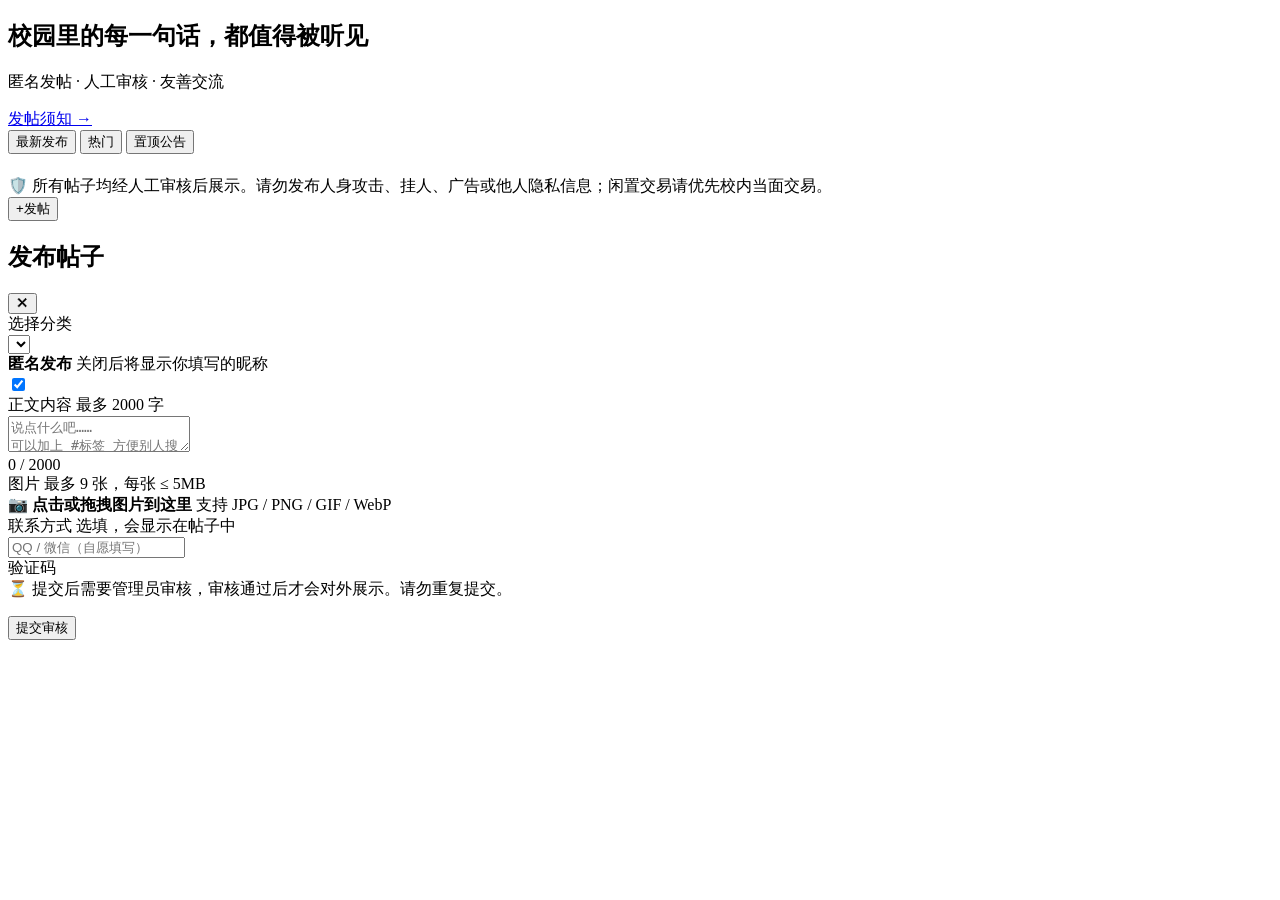
==== public/index.html @ c29f1567 "Build WallTHU campus wall (Flask + SQLite) - Public feed with categories, sorting, pinned posts, sea" ====
<!DOCTYPE html>
<html lang="zh-CN">
<head>
  <meta charset="UTF-8">
  <meta name="viewport" content="width=device-width, initial-scale=1, viewport-fit=cover">
  <meta name="theme-color" content="#f2555a">
  <meta name="description" content="WallTHU 校园墙——匿名发帖、失物招领、闲置交易、求助问答、表白捞人。">
  <title>WallTHU 校园墙</title>
  <link rel="icon" href="/favicon.svg" type="image/svg+xml">
  <link rel="stylesheet" href="/css/style.css">
  <script src="/js/theme.js"></script>
</head>
<body>
  <header id="site-header"></header>

  <main>
    <div class="container">
      <section class="hero">
        <div class="hero-text">
          <h1>校园里的每一句话，都值得被听见</h1>
          <p>匿名发帖 · 人工审核 · 友善交流</p>
        </div>
        <a class="hero-link" href="/rules">发帖须知 →</a>
      </section>

      <div class="cat-bar">
        <div class="cat-scroll" id="cat-scroll" role="tablist" aria-label="帖子分类"></div>
      </div>

      <div class="feed-toolbar">
        <div class="sort-tabs" id="sort-tabs" role="tablist" aria-label="排序方式">
          <button class="sort-tab active" data-sort="new" type="button">最新发布</button>
          <button class="sort-tab" data-sort="hot" type="button">热门</button>
          <button class="sort-tab" data-sort="pinned" type="button">置顶公告</button>
        </div>
        <div class="feed-count" id="feed-count"></div>
      </div>

      <div id="filter-banner"></div>
      <section id="pinned-section" aria-label="置顶公告"></section>
      <div class="feed" id="feed" aria-live="polite"></div>
      <div id="feed-empty"></div>
      <button class="load-more" id="load-more" type="button" hidden>加载更多</button>

      <div class="notice brand" style="margin-top:22px">
        <span>🛡️</span>
        <span>所有帖子均经人工审核后展示。请勿发布人身攻击、挂人、广告或他人隐私信息；闲置交易请优先校内当面交易。</span>
      </div>
    </div>
  </main>

  <footer id="site-footer"></footer>

  <button class="fab" id="fab" type="button" aria-label="发布新帖子">
    <span class="plus">+</span>发帖
  </button>

  <!-- 发帖弹层 -->
  <div class="modal-overlay" id="post-modal">
    <div class="modal" role="dialog" aria-modal="true" aria-labelledby="post-modal-title">
      <div class="modal-head">
        <h2 id="post-modal-title">发布帖子</h2>
        <button class="modal-close" type="button" aria-label="关闭">✕</button>
      </div>
      <div class="modal-body">
        <form id="post-form" novalidate>
          <div class="field">
            <div class="field-label">选择分类</div>
            <select class="select" name="category" id="post-category" required></select>
          </div>

          <div class="field">
            <div class="switch-row">
              <div class="switch-text">
                <b>匿名发布</b>
                <span>关闭后将显示你填写的昵称</span>
              </div>
              <label class="switch">
                <input type="checkbox" id="is-anonymous" name="is_anonymous" checked>
                <span class="track"></span>
              </label>
            </div>
          </div>

          <div class="field" id="nickname-field" hidden>
            <div class="field-label">昵称 <span class="hint">必填，最多 20 字</span></div>
            <input class="input" name="nickname" maxlength="20" placeholder="想让别人怎么称呼你？">
          </div>

          <div class="field">
            <div class="field-label">
              正文内容 <span class="hint">最多 2000 字</span>
            </div>
            <textarea class="textarea" name="content" id="post-content" maxlength="2000"
                      placeholder="说点什么吧……&#10;可以加上 #标签 方便别人搜索，例如 #寻物 #图书馆" required></textarea>
            <div class="counter" id="content-counter">0 / 2000</div>
          </div>

          <div class="field">
            <div class="field-label">图片 <span class="hint">最多 9 张，每张 ≤ 5MB</span></div>
            <div class="upload-zone" id="upload-zone" tabindex="0" role="button"
                 aria-label="点击选择图片">
              <b>📷 点击或拖拽图片到这里</b>
              <span>支持 JPG / PNG / GIF / WebP</span>
            </div>
            <input type="file" id="image-input" accept="image/*" multiple hidden>
            <div class="preview-grid" id="preview-grid"></div>
          </div>

          <div class="field">
            <div class="field-label">联系方式 <span class="hint">选填，会显示在帖子中</span></div>
            <input class="input" name="contact" maxlength="60" placeholder="QQ / 微信（自愿填写）">
          </div>

          <div class="field">
            <div class="field-label">验证码</div>
            <div id="post-captcha"></div>
          </div>

          <div class="notice warn">
            <span>⏳</span>
            <span>提交后需要管理员审核，审核通过后才会对外展示。请勿重复提交。</span>
          </div>

          <button class="btn btn-primary btn-block" type="submit" style="margin-top:16px">
            提交审核
          </button>
        </form>
      </div>
    </div>
  </div>

  <script src="/js/common.js"></script>
  <script src="/js/home.js"></script>
</body>
</html>
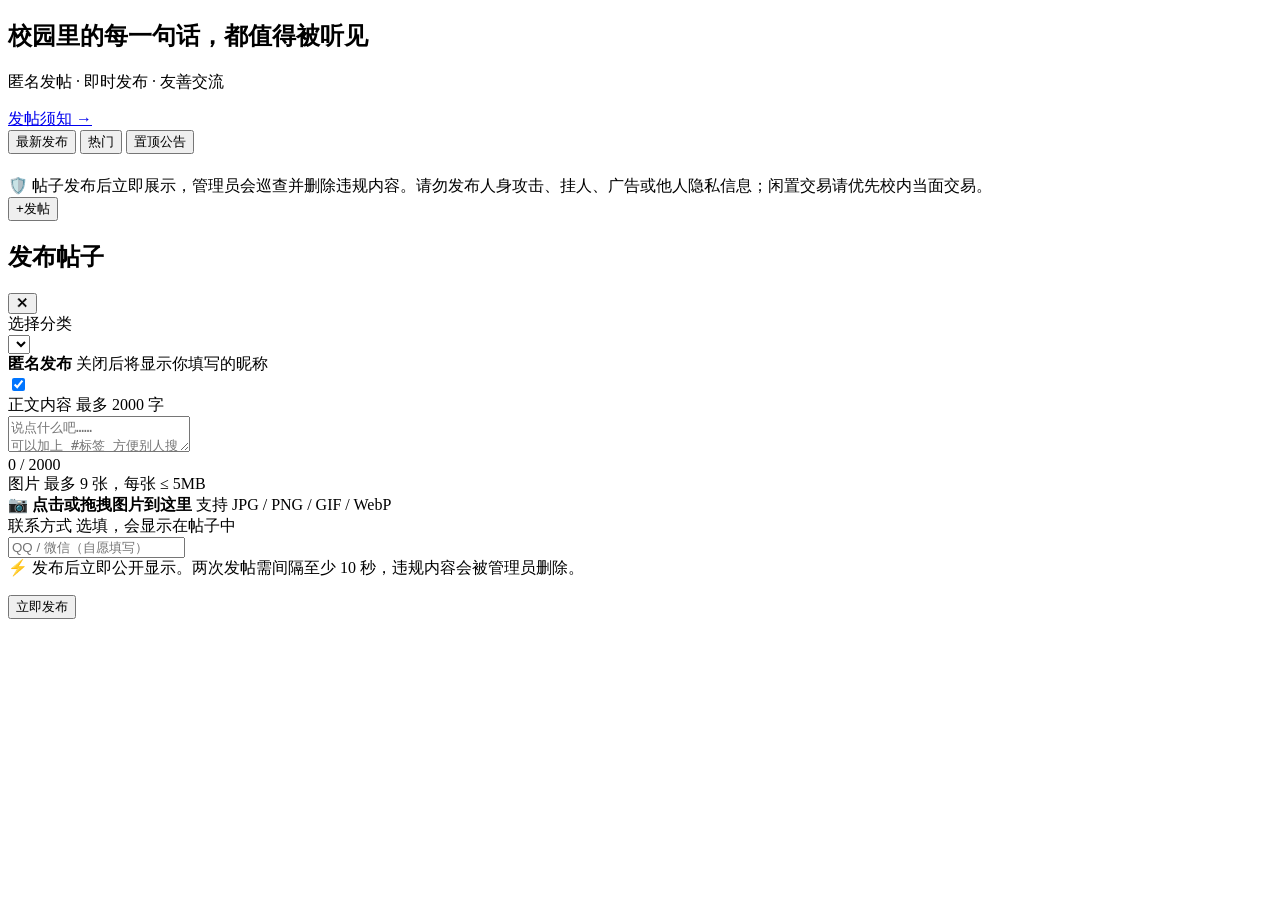
==== commit b8f0f6ba: "升级校园墙：即时发布、私信、昵称锁定与清华紫主题 - 页头换用校徽，并在左侧加入附中校名，点击直达学校官网 - 全站切换为清华紫配色（含深色模式） - 发帖 / 评论即时公开，取消验证码；发帖间隔调整" ====
--- a/public/index.html
+++ b/public/index.html
@@ -3,10 +3,10 @@
 <head>
   <meta charset="UTF-8">
   <meta name="viewport" content="width=device-width, initial-scale=1, viewport-fit=cover">
-  <meta name="theme-color" content="#f2555a">
-  <meta name="description" content="WallTHU 校园墙——匿名发帖、失物招领、闲置交易、求助问答、表白捞人。">
-  <title>WallTHU 校园墙</title>
-  <link rel="icon" href="/favicon.svg" type="image/svg+xml">
+  <meta name="theme-color" content="#7a2f86">
+  <meta name="description" content="清华附中国际部校园墙——匿名发帖、失物招领、闲置交易、求助问答、表白捞人。">
+  <title>清华附中校园墙</title>
+  <link rel="icon" href="/favicon.png" type="image/png">
   <link rel="stylesheet" href="/css/style.css">
   <script src="/js/theme.js"></script>
 </head>
@@ -18,7 +18,7 @@
       <section class="hero">
         <div class="hero-text">
           <h1>校园里的每一句话，都值得被听见</h1>
-          <p>匿名发帖 · 人工审核 · 友善交流</p>
+          <p>匿名发帖 · 即时发布 · 友善交流</p>
         </div>
         <a class="hero-link" href="/rules">发帖须知 →</a>
       </section>
@@ -44,7 +44,7 @@
 
       <div class="notice brand" style="margin-top:22px">
         <span>🛡️</span>
-        <span>所有帖子均经人工审核后展示。请勿发布人身攻击、挂人、广告或他人隐私信息；闲置交易请优先校内当面交易。</span>
+        <span>帖子发布后立即展示，管理员会巡查并删除违规内容。请勿发布人身攻击、挂人、广告或他人隐私信息；闲置交易请优先校内当面交易。</span>
       </div>
     </div>
   </main>
@@ -83,8 +83,12 @@
           </div>
 
           <div class="field" id="nickname-field" hidden>
-            <div class="field-label">昵称 <span class="hint">必填，最多 20 字</span></div>
+            <div class="field-label">昵称 <span class="hint" id="nickname-hint">必填，最多 20 字</span></div>
             <input class="input" name="nickname" maxlength="20" placeholder="想让别人怎么称呼你？">
+            <div class="notice" id="nickname-lock" hidden>
+              <span>🔒</span>
+              <span>实名昵称一旦设置，30 天内不可更改。</span>
+            </div>
           </div>
 
           <div class="field">
@@ -112,18 +116,13 @@
             <input class="input" name="contact" maxlength="60" placeholder="QQ / 微信（自愿填写）">
           </div>
 
-          <div class="field">
-            <div class="field-label">验证码</div>
-            <div id="post-captcha"></div>
-          </div>
-
-          <div class="notice warn">
-            <span>⏳</span>
-            <span>提交后需要管理员审核，审核通过后才会对外展示。请勿重复提交。</span>
+          <div class="notice brand">
+            <span>⚡</span>
+            <span>发布后立即公开显示。两次发帖需间隔至少 10 秒，违规内容会被管理员删除。</span>
           </div>
 
           <button class="btn btn-primary btn-block" type="submit" style="margin-top:16px">
-            提交审核
+            立即发布
           </button>
         </form>
       </div>
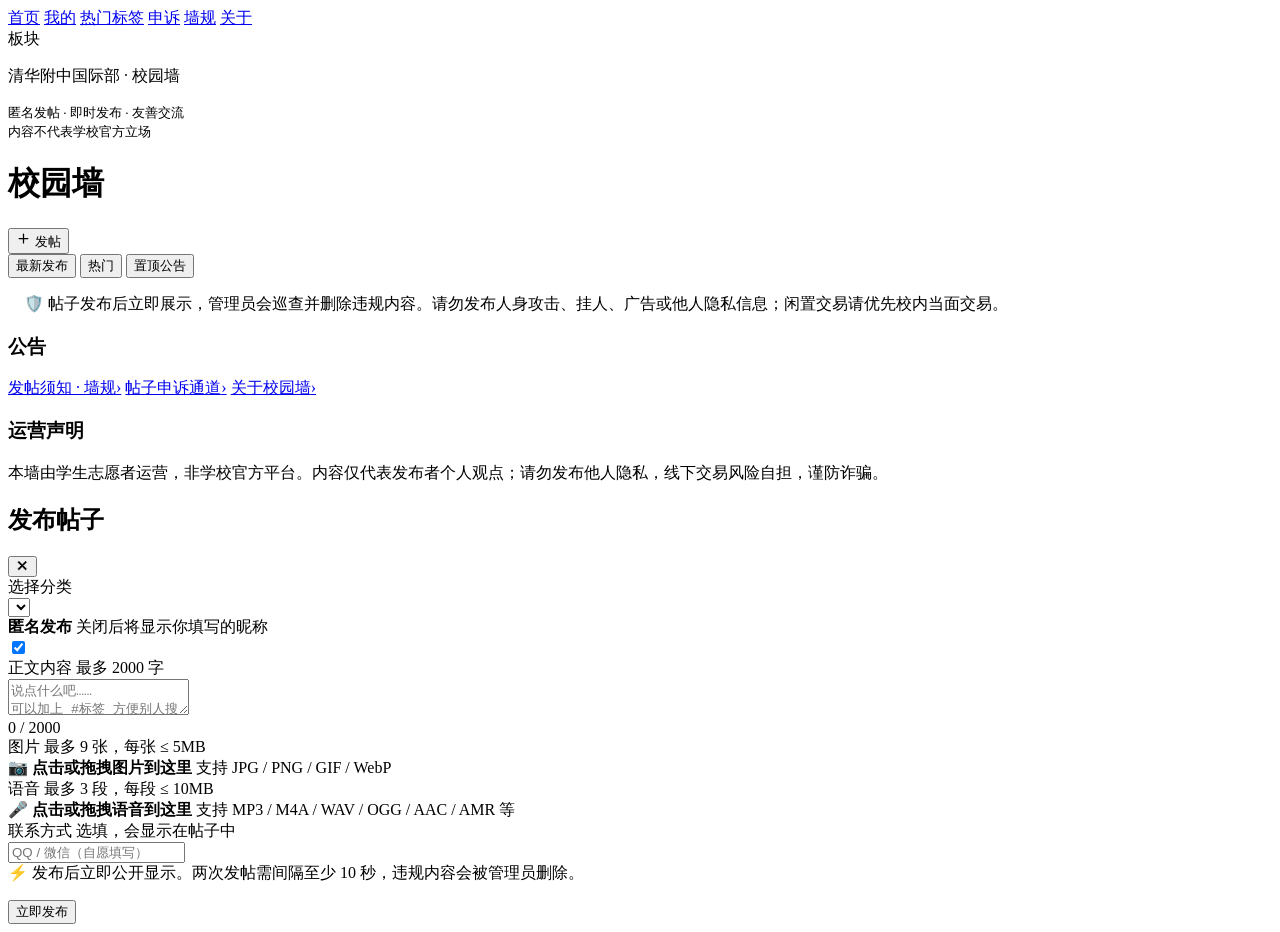
==== commit 3e8bbff4: "WallTHU: 扁平论坛风改版（对标 whfblog.cn） - 仅浅色主题、stamp 印章、三栏 shell，缓存版本号 ?v=2 - Flask + SQLite 后端，单点登录、匿名访客标识" ====
--- a/public/index.html
+++ b/public/index.html
@@ -3,28 +3,46 @@
 <head>
   <meta charset="UTF-8">
   <meta name="viewport" content="width=device-width, initial-scale=1, viewport-fit=cover">
-  <meta name="theme-color" content="#7a2f86">
+  <meta name="theme-color" content="#ffffff">
   <meta name="description" content="清华附中国际部校园墙——匿名发帖、失物招领、闲置交易、求助问答、表白捞人。">
   <title>清华附中校园墙</title>
   <link rel="icon" href="/favicon.png" type="image/png">
-  <link rel="stylesheet" href="/css/style.css">
-  <script src="/js/theme.js"></script>
+  <link rel="stylesheet" href="/css/style.css?v=2">
+  <script src="/js/theme.js?v=2"></script>
 </head>
 <body>
   <header id="site-header"></header>
 
-  <main>
-    <div class="container">
-      <section class="hero">
-        <div class="hero-text">
-          <h1>校园里的每一句话，都值得被听见</h1>
-          <p>匿名发帖 · 即时发布 · 友善交流</p>
-        </div>
-        <a class="hero-link" href="/rules">发帖须知 →</a>
-      </section>
+  <div class="shell">
+    <aside class="sidebar">
+      <nav class="side-nav" aria-label="主导航">
+        <a class="side-item active" href="/">首页</a>
+        <a class="side-item" href="/me">我的</a>
+        <a class="side-item" href="/tags">热门标签</a>
+        <a class="side-item" href="/appeal">申诉</a>
+        <a class="side-item" href="/rules">墙规</a>
+        <a class="side-item" href="/about">关于</a>
+      </nav>
+      <div class="nav-separator"></div>
+      <div class="nav-label">板块</div>
+      <nav class="side-nav" id="cat-scroll" role="tablist" aria-label="帖子分类"></nav>
+      <div class="sidebar-bottom">
+        <p>清华附中国际部 · 校园墙</p>
+        <small>匿名发帖 · 即时发布 · 友善交流<br>内容不代表学校官方立场</small>
+      </div>
+    </aside>
+
+    <main class="main">
+      <div class="view-bar">
+        <h1 class="view-bar-title">校园墙</h1>
+        <button class="btn btn-primary compose-button" id="fab" type="button" aria-label="发布新帖子">
+          <svg viewBox="0 0 24 24" width="15" height="15" fill="none" stroke="currentColor" stroke-width="2" stroke-linecap="round"><path d="M12 5v14M5 12h14"/></svg>
+          发帖
+        </button>
+      </div>
 
       <div class="cat-bar">
-        <div class="cat-scroll" id="cat-scroll" role="tablist" aria-label="帖子分类"></div>
+        <div class="cat-scroll" id="cat-scroll-mobile" role="tablist" aria-label="帖子分类"></div>
       </div>
 
       <div class="feed-toolbar">
@@ -40,20 +58,29 @@
       <section id="pinned-section" aria-label="置顶公告"></section>
       <div class="feed" id="feed" aria-live="polite"></div>
       <div id="feed-empty"></div>
-      <button class="load-more" id="load-more" type="button" hidden>加载更多</button>
+      <button class="load-more btn btn-ghost" id="load-more" type="button" hidden>加载更多</button>
 
-      <div class="notice brand" style="margin-top:22px">
+      <div class="notice" style="margin:16px">
         <span>🛡️</span>
         <span>帖子发布后立即展示，管理员会巡查并删除违规内容。请勿发布人身攻击、挂人、广告或他人隐私信息；闲置交易请优先校内当面交易。</span>
       </div>
-    </div>
-  </main>
+    </main>
+
+    <aside class="right-rail">
+      <div class="rail-panel">
+        <h3>公告</h3>
+        <a class="notice-item" href="/rules">发帖须知 · 墙规<span>›</span></a>
+        <a class="notice-item" href="/appeal">帖子申诉通道<span>›</span></a>
+        <a class="notice-item" href="/about">关于校园墙<span>›</span></a>
+      </div>
+      <div class="rail-panel">
+        <h3>运营声明</h3>
+        <p>本墙由学生志愿者运营，非学校官方平台。内容仅代表发布者个人观点；请勿发布他人隐私，线下交易风险自担，谨防诈骗。</p>
+      </div>
+    </aside>
+  </div>
 
   <footer id="site-footer"></footer>
-
-  <button class="fab" id="fab" type="button" aria-label="发布新帖子">
-    <span class="plus">+</span>发帖
-  </button>
 
   <!-- 发帖弹层 -->
   <div class="modal-overlay" id="post-modal">
@@ -112,11 +139,22 @@
           </div>
 
           <div class="field">
+            <div class="field-label">语音 <span class="hint">最多 3 段，每段 ≤ 10MB</span></div>
+            <div class="upload-zone" id="audio-zone" tabindex="0" role="button"
+                 aria-label="点击选择语音">
+              <b>🎤 点击或拖拽语音到这里</b>
+              <span>支持 MP3 / M4A / WAV / OGG / AAC / AMR 等</span>
+            </div>
+            <input type="file" id="audio-input" accept="audio/*" multiple hidden>
+            <div class="audio-preview-list" id="audio-preview-list"></div>
+          </div>
+
+          <div class="field">
             <div class="field-label">联系方式 <span class="hint">选填，会显示在帖子中</span></div>
             <input class="input" name="contact" maxlength="60" placeholder="QQ / 微信（自愿填写）">
           </div>
 
-          <div class="notice brand">
+          <div class="notice">
             <span>⚡</span>
             <span>发布后立即公开显示。两次发帖需间隔至少 10 秒，违规内容会被管理员删除。</span>
           </div>
@@ -129,7 +167,7 @@
     </div>
   </div>
 
-  <script src="/js/common.js"></script>
-  <script src="/js/home.js"></script>
+  <script src="/js/common.js?v=2"></script>
+  <script src="/js/home.js?v=2"></script>
 </body>
 </html>
